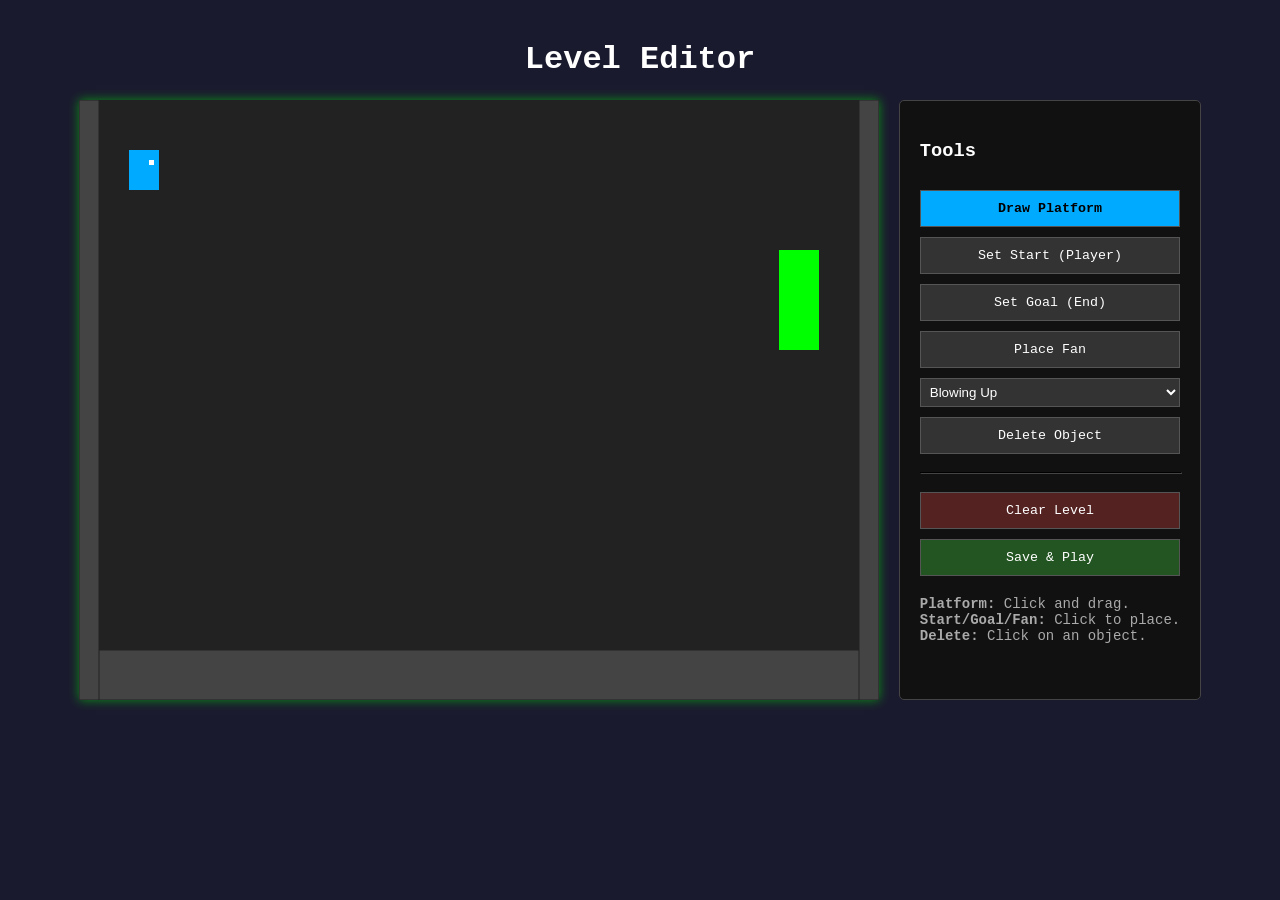
==== editor.html @ 38b2a29f "init initial commit" ====
<!DOCTYPE html>
<html lang="en">
<head>
    <meta charset="UTF-8">
    <meta name="viewport" content="width=device-width, initial-scale=1.0">
    <title>Bluebot Level Editor</title>
    <style>
        body {
            margin: 0;
            padding: 20px;
            background-color: #1a1a2e;
            color: white;
            font-family: 'Courier New', Courier, monospace;
            display: flex;
            flex-direction: column;
            align-items: center;
        }
        #editor-container {
            display: flex;
            gap: 20px;
        }
        canvas {
            background-color: #222;
            box-shadow: 0 0 10px rgba(0, 255, 0, 0.5);
            cursor: crosshair;
        }
        .toolbar {
            display: flex;
            flex-direction: column;
            gap: 10px;
            background-color: #111;
            padding: 20px;
            border-radius: 5px;
            border: 1px solid #444;
        }
        button {
            padding: 10px;
            background-color: #333;
            color: white;
            border: 1px solid #555;
            cursor: pointer;
            font-family: inherit;
            transition: 0.2s;
        }
        button:hover {
            background-color: #444;
        }
        button.active {
            background-color: #00aaff;
            color: black;
            font-weight: bold;
        }
        .instructions {
            margin-top: 10px;
            font-size: 14px;
            color: #aaa;
        }
    </style>
</head>
<body>
    <h1>Level Editor</h1>
    <div id="editor-container">
        <canvas id="editorCanvas" width="800" height="600"></canvas>
        <div class="toolbar">
            <h3>Tools</h3>
            <button id="tool-platform" class="active">Draw Platform</button>
            <button id="tool-start">Set Start (Player)</button>
            <button id="tool-goal">Set Goal (End)</button>
            <button id="tool-fan">Place Fan</button>
            <select id="fan-direction" style="padding: 5px; background: #333; color: white; border: 1px solid #555;">
                <option value="up">Blowing Up</option>
                <option value="down">Blowing Down</option>
                <option value="left">Blowing Left</option>
                <option value="right">Blowing Right</option>
            </select>
            <button id="tool-delete">Delete Object</button>
            <hr style="width: 100%; border-color: #444;">
            <button id="btn-clear" style="background-color: #522;">Clear Level</button>
            <button id="btn-save" style="background-color: #252;">Save & Play</button>
            <div class="instructions">
                <strong>Platform:</strong> Click and drag.<br>
                <strong>Start/Goal/Fan:</strong> Click to place.<br>
                <strong>Delete:</strong> Click on an object.
            </div>
        </div>
    </div>
    <script src="editor.js"></script>
</body>
</html>
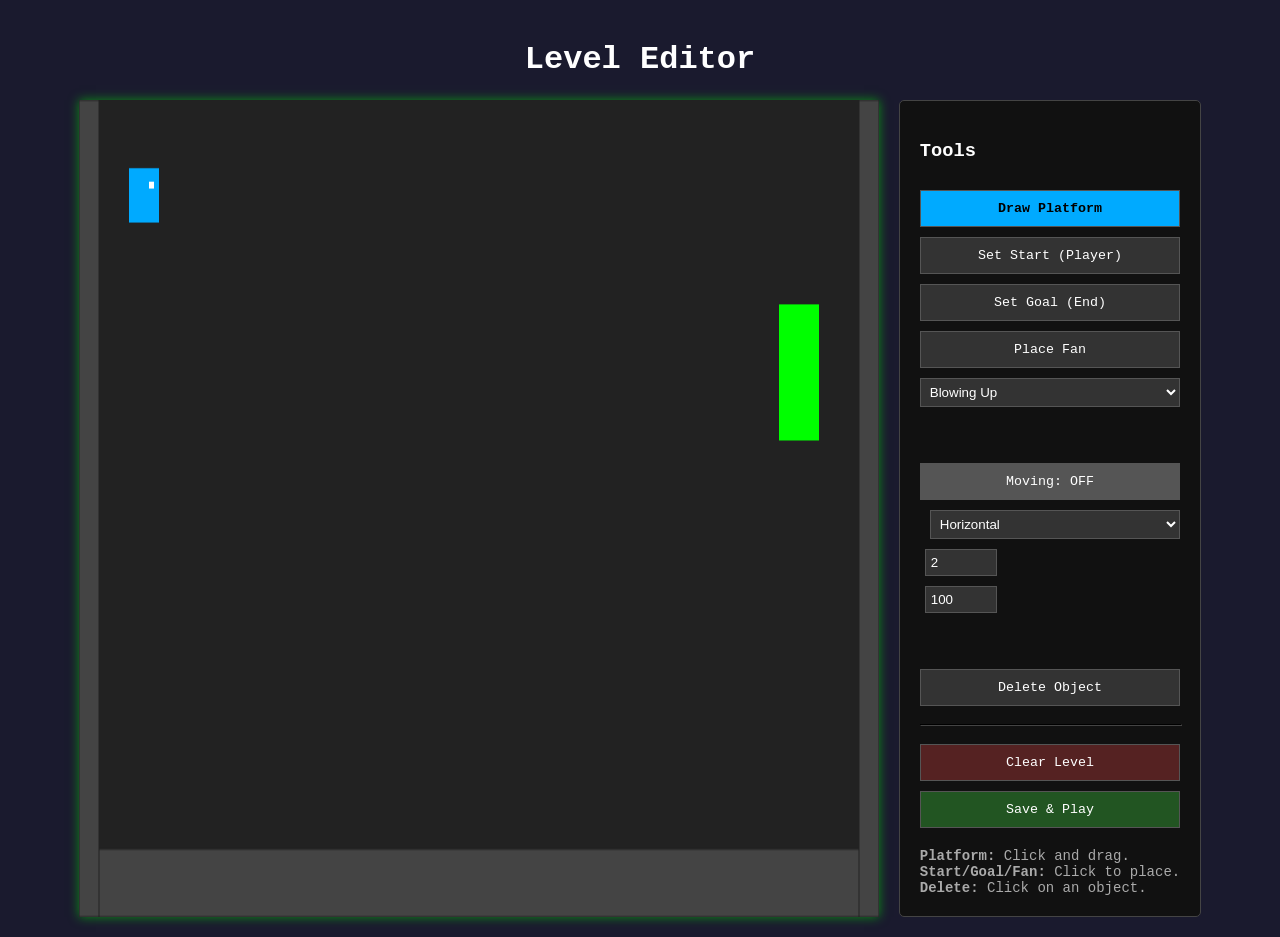
==== commit 79c00236: "mobile friendly" ====
--- a/editor.html
+++ b/editor.html
@@ -73,6 +73,15 @@
                 <option value="left">Blowing Left</option>
                 <option value="right">Blowing Right</option>
             </select>
+            <br><br>
+            <button id="toggle-moving" style="background-color: #555;">Moving: OFF</button>
+            <select id="obj-axis" style="padding: 5px; background: #333; color: white; border: 1px solid #555; margin-left: 10px;">
+                <option value="x">Horizontal</option>
+                <option value="y">Vertical</option>
+            </select>
+            <input type="number" id="obj-speed" value="2" title="Speed" placeholder="Speed" style="width: 60px; padding: 5px; background: #333; color: white; border: 1px solid #555; margin-left: 5px;">
+            <input type="number" id="obj-range" value="100" title="Range" placeholder="Range" style="width: 60px; padding: 5px; background: #333; color: white; border: 1px solid #555; margin-left: 5px;">
+            <br><br>
             <button id="tool-delete">Delete Object</button>
             <hr style="width: 100%; border-color: #444;">
             <button id="btn-clear" style="background-color: #522;">Clear Level</button>
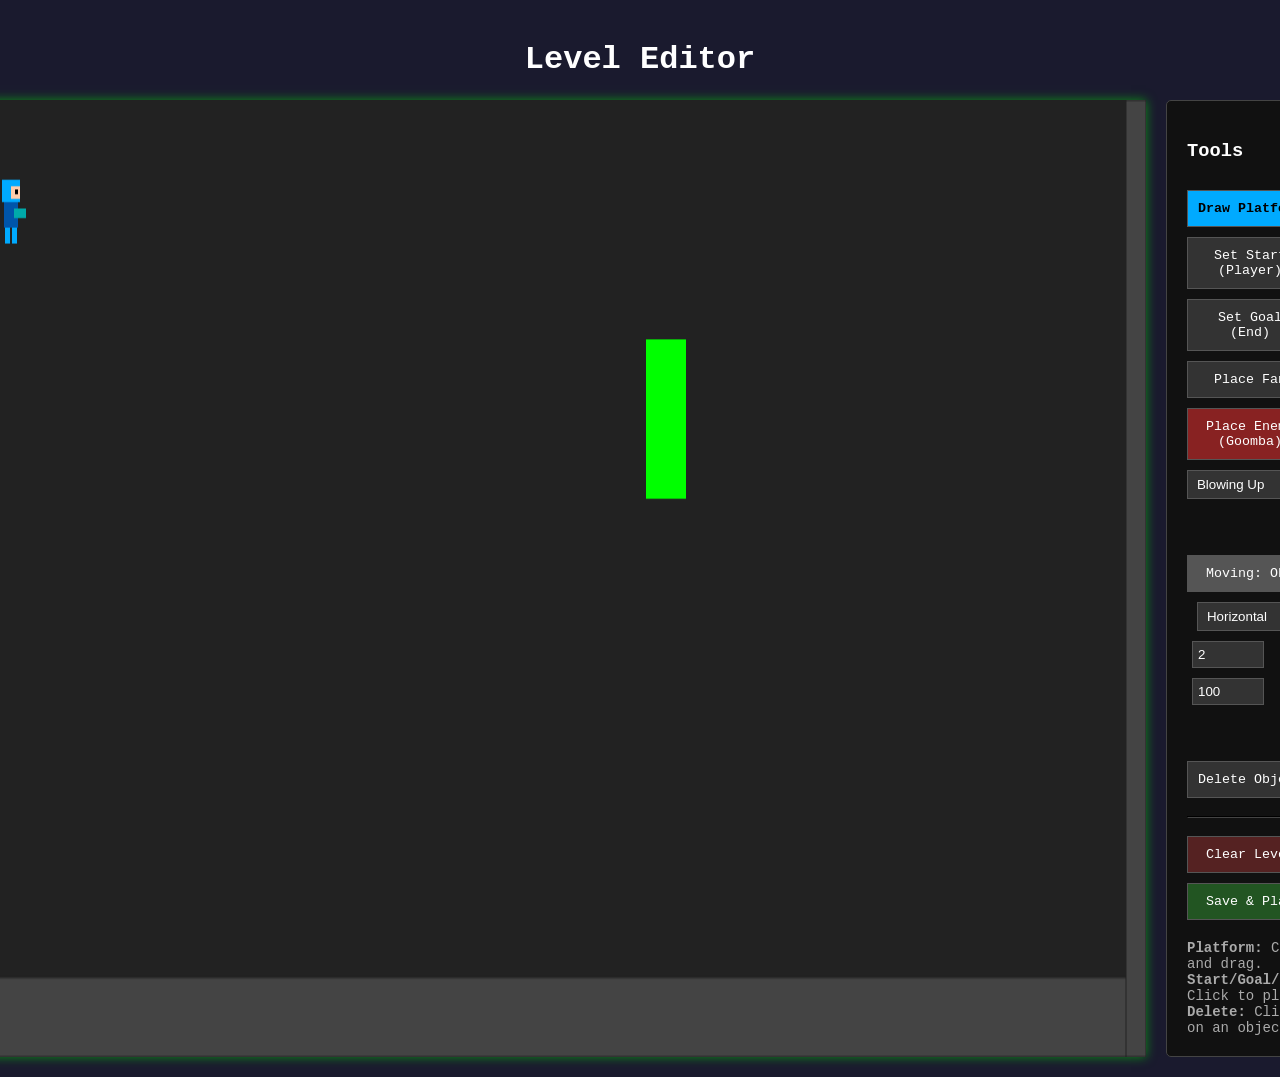
==== commit d8fbdc1b: "adding enemies" ====
--- a/editor.html
+++ b/editor.html
@@ -60,13 +60,14 @@
 <body>
     <h1>Level Editor</h1>
     <div id="editor-container">
-        <canvas id="editorCanvas" width="800" height="600"></canvas>
+        <canvas id="editorCanvas" width="1200" height="600"></canvas>
         <div class="toolbar">
             <h3>Tools</h3>
             <button id="tool-platform" class="active">Draw Platform</button>
             <button id="tool-start">Set Start (Player)</button>
             <button id="tool-goal">Set Goal (End)</button>
             <button id="tool-fan">Place Fan</button>
+            <button id="tool-enemy" style="background-color: #822; color: #fff;">Place Enemy (Goomba)</button>
             <select id="fan-direction" style="padding: 5px; background: #333; color: white; border: 1px solid #555;">
                 <option value="up">Blowing Up</option>
                 <option value="down">Blowing Down</option>
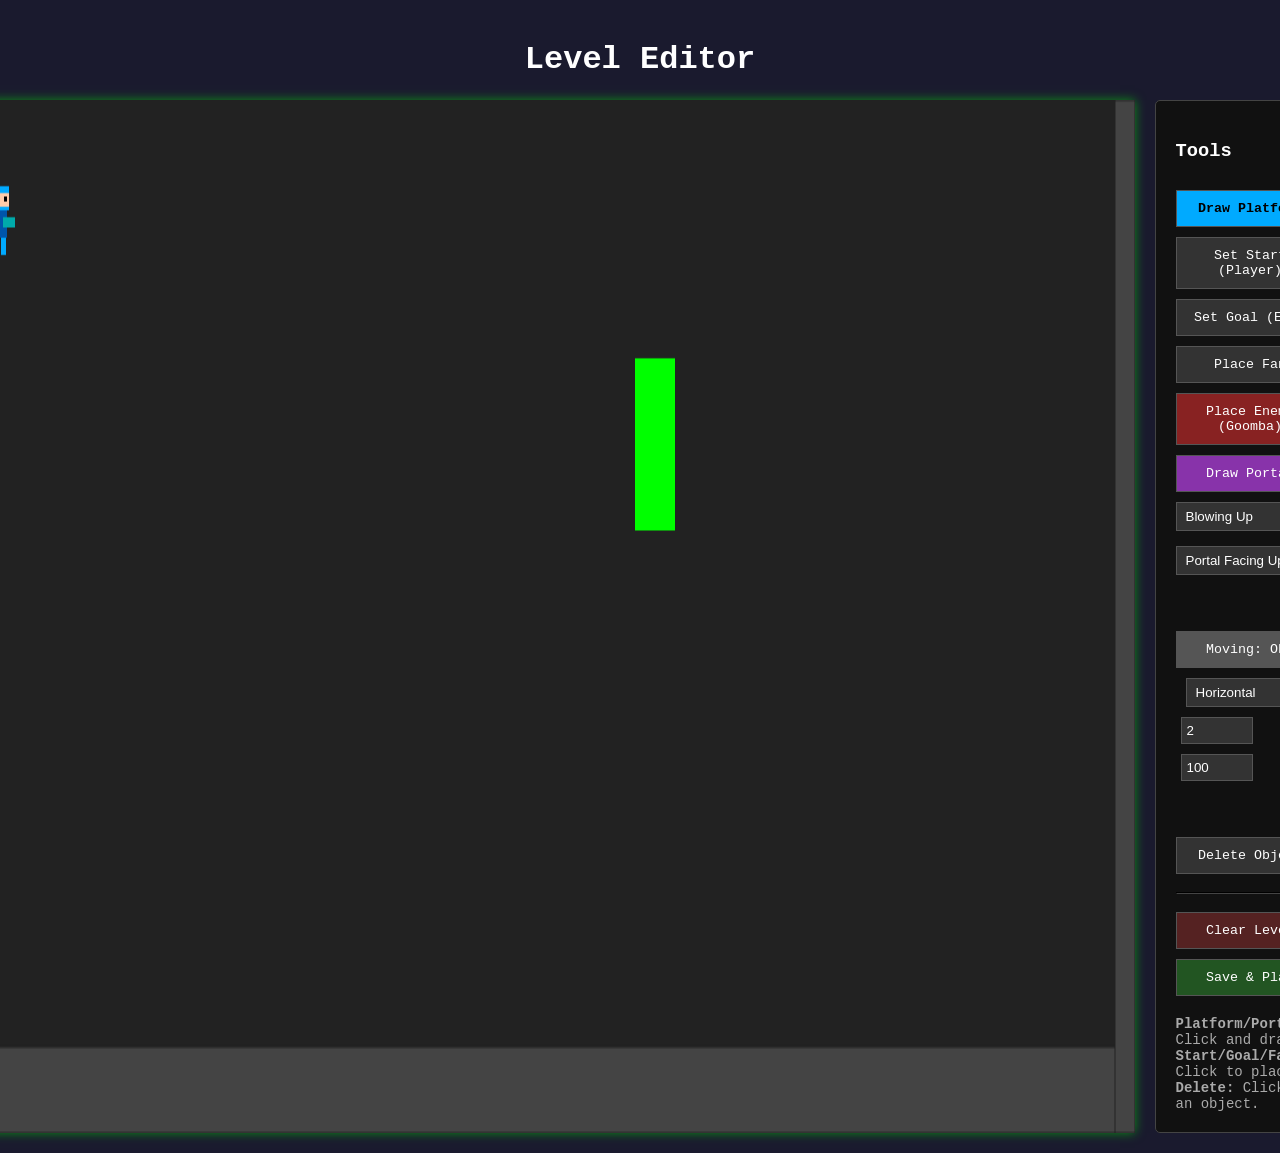
==== commit be17d809: "portals" ====
--- a/editor.html
+++ b/editor.html
@@ -68,11 +68,18 @@
             <button id="tool-goal">Set Goal (End)</button>
             <button id="tool-fan">Place Fan</button>
             <button id="tool-enemy" style="background-color: #822; color: #fff;">Place Enemy (Goomba)</button>
+            <button id="tool-portal" style="background-color: #83a; color: #fff;">Draw Portal</button>
             <select id="fan-direction" style="padding: 5px; background: #333; color: white; border: 1px solid #555;">
                 <option value="up">Blowing Up</option>
                 <option value="down">Blowing Down</option>
                 <option value="left">Blowing Left</option>
                 <option value="right">Blowing Right</option>
+            </select>
+            <select id="portal-direction" style="padding: 5px; background: #333; color: white; border: 1px solid #555; margin-top: 5px;">
+                <option value="up">Portal Facing Up</option>
+                <option value="down">Portal Facing Down</option>
+                <option value="left">Portal Facing Left</option>
+                <option value="right">Portal Facing Right</option>
             </select>
             <br><br>
             <button id="toggle-moving" style="background-color: #555;">Moving: OFF</button>
@@ -88,7 +95,7 @@
             <button id="btn-clear" style="background-color: #522;">Clear Level</button>
             <button id="btn-save" style="background-color: #252;">Save & Play</button>
             <div class="instructions">
-                <strong>Platform:</strong> Click and drag.<br>
+                <strong>Platform/Portal:</strong> Click and drag.<br>
                 <strong>Start/Goal/Fan:</strong> Click to place.<br>
                 <strong>Delete:</strong> Click on an object.
             </div>
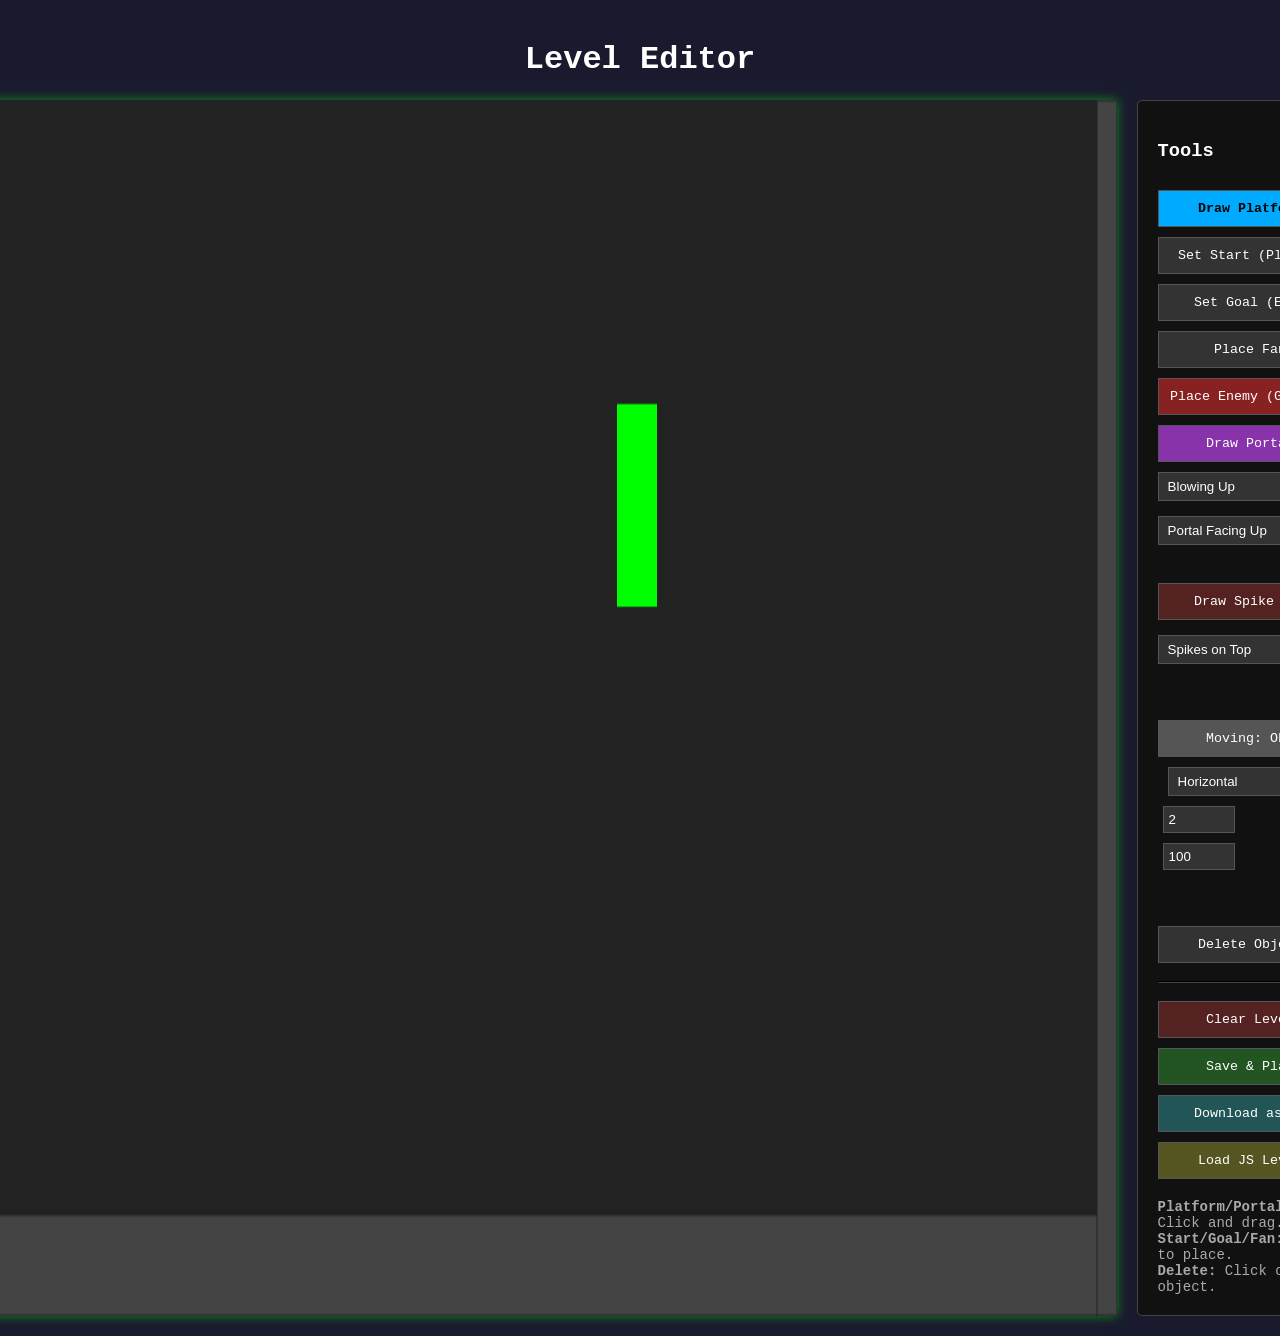
==== commit 0029b725: "save and load" ====
--- a/editor.html
+++ b/editor.html
@@ -81,6 +81,15 @@
                 <option value="left">Portal Facing Left</option>
                 <option value="right">Portal Facing Right</option>
             </select>
+            <br>
+            <button id="tool-spike" style="background-color: #522; color: #fff;">Draw Spike Box</button>
+            <select id="spike-direction" style="padding: 5px; background: #333; color: white; border: 1px solid #555; margin-top: 5px;">
+                <option value="up">Spikes on Top</option>
+                <option value="down">Spikes on Bottom</option>
+                <option value="left">Spikes on Left</option>
+                <option value="right">Spikes on Right</option>
+                <option value="all">Spikes on All Sides</option>
+            </select>
             <br><br>
             <button id="toggle-moving" style="background-color: #555;">Moving: OFF</button>
             <select id="obj-axis" style="padding: 5px; background: #333; color: white; border: 1px solid #555; margin-left: 10px;">
@@ -94,8 +103,11 @@
             <hr style="width: 100%; border-color: #444;">
             <button id="btn-clear" style="background-color: #522;">Clear Level</button>
             <button id="btn-save" style="background-color: #252;">Save & Play</button>
+            <button id="btn-download" style="background-color: #255;">Download as JS</button>
+            <button id="btn-load" style="background-color: #552;">Load JS Level</button>
+            <input type="file" id="file-load" accept=".js" style="display: none;">
             <div class="instructions">
-                <strong>Platform/Portal:</strong> Click and drag.<br>
+                <strong>Platform/Portal/Spike:</strong> Click and drag.<br>
                 <strong>Start/Goal/Fan:</strong> Click to place.<br>
                 <strong>Delete:</strong> Click on an object.
             </div>
